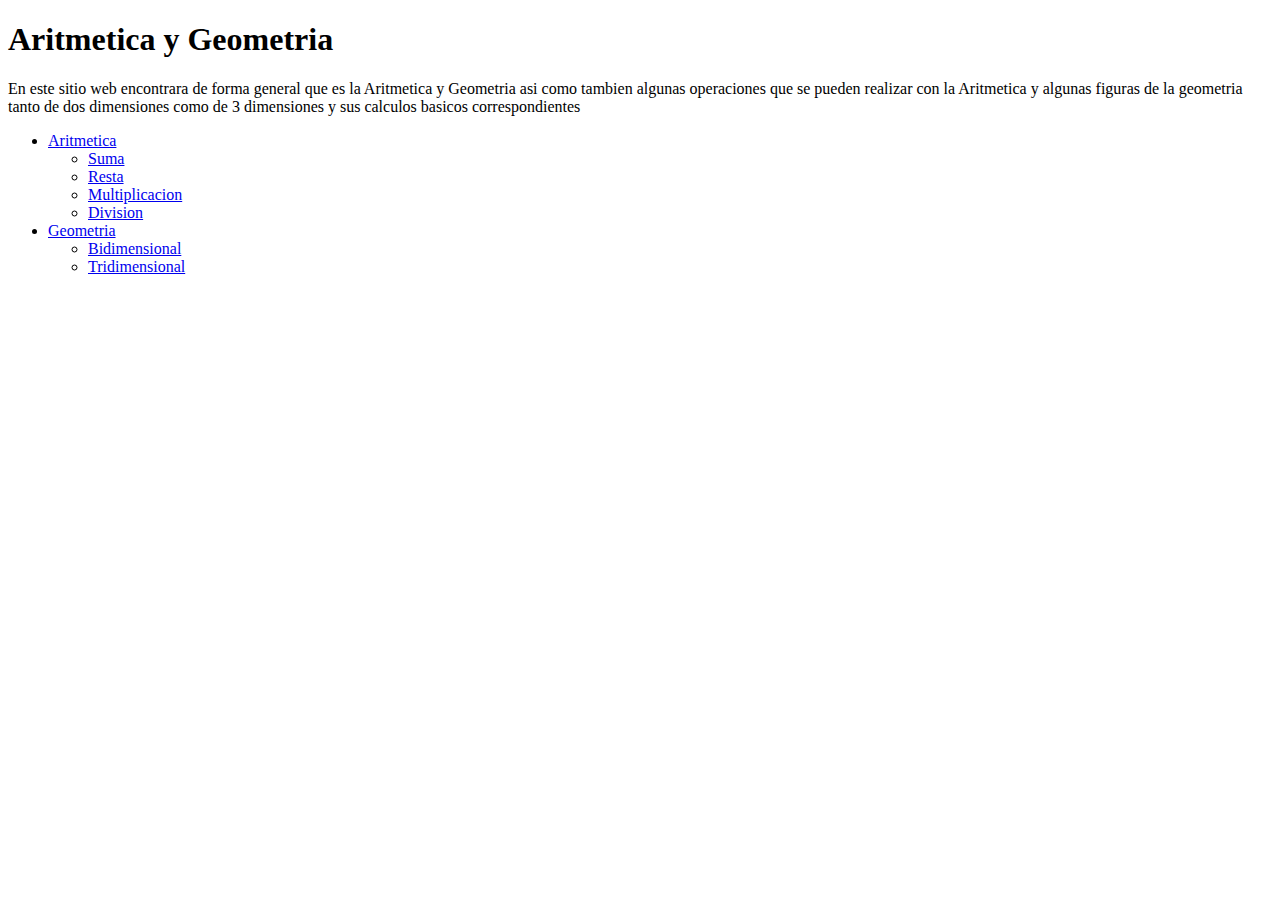
==== index.html @ 159d959a "Se han agregado los botones de retroceso y el boton de volver hacia arriba en una pagia" ====
<!DOCTYPE html>
<html lang="es">
    <head>
        <title>
            Aritmetica
        </title>
        <meta charset = "UTF-8" />
        <meta name = "author" content = "Jason Saul Martinez Argueta" />
        <meta name = "keywords" content = "operaciones, suma, resta, multiplicacion, esfera, cilindro, cono" />
        <meta name = "description" content = "Aritmetica Geometria" />
        <link rel = "stylesheet" href = "./styles/index.css" />
    </head>
        
    <body>
        <main>
            <h1>Aritmetica y Geometria</h1>
            <p>En este sitio web encontrara de forma general que es la Aritmetica y Geometria asi como tambien algunas operaciones que se pueden realizar con la Aritmetica y algunas figuras de la geometria tanto de dos dimensiones como de 3 dimensiones y sus calculos basicos correspondientes</p>
        </main>

        <nav>
            <ul>
                <li>
                    <a href = "./arithmetic/arithmetic.html">Aritmetica</a>
                    <ul>
                        <li>
                            <a href = "./arithmetic/sum/sum.html">Suma</a>
                        </li>
                        <li>
                            <a href = "./arithmetic/subtraction/subtraction.html">Resta</a>
                        </li>
                        <li>
                            <a href = "./arithmetic/multiplication/multiplication.html">Multiplicacion</a>
                        </li>
                        <li>
                            <a href = "./arithmetic/division/division.html">Division</a>
                        </li>
                    </ul>
                </li>
                <li>
                    <a href = "./geometry/geometry.html">Geometria</a>
                    <ul>
                        <li>
                            <a href = "./geometry/two-dimensional/two-dimensional.html">Bidimensional</a>
                        </li>
                        <li>
                            <a href = "./geometry/three-dimensional/three-dimensional.html">Tridimensional</a>
                        </li>
                    </ul>
                </li>
            </ul>
        </nav>
        <div  class = "up" id = "toUp">
            <img class = "up__icon"src = "../images/icon-up-white.svg" alt = "icon for up" />
        </div>
    </body>
    <script src = "./js/index.js"></script>
</html>
---- styles/index.css ----
.size-images {
    width: 150px;
    height: 150px;
}
thead,
th,
td,
tr {
    border: 1px solid;
    text-align: center;
}

.up {
    height: 40px;
    width: 40px;
    border-radius: 50%;
    background-color: #000;
    position: fixed;
    bottom: 10px;
    right: 10px;
    transform: scale(0);
    transition: 0.5s;
}

.up__icon {
    position: relative;
    width: 30px;
    height: 30px;
    top: 4.5px;
    left: 4.5px;
    cursor: pointer;
}

.fade-in {
    animation: fadeIn 1s;
    opacity: 1;
}
.fade-out {
    animation: fadeOut 1s;
    opacity: 0;
}

/* Animations */

@keyframes fadeIn {
    from {
        opacity: 0;
    }
    to {
        opacity: 1;
    }
}

@keyframes fadeOut {
    from {
        opacity: 1;
    }
    to {
        opacity: 0;
    }
}
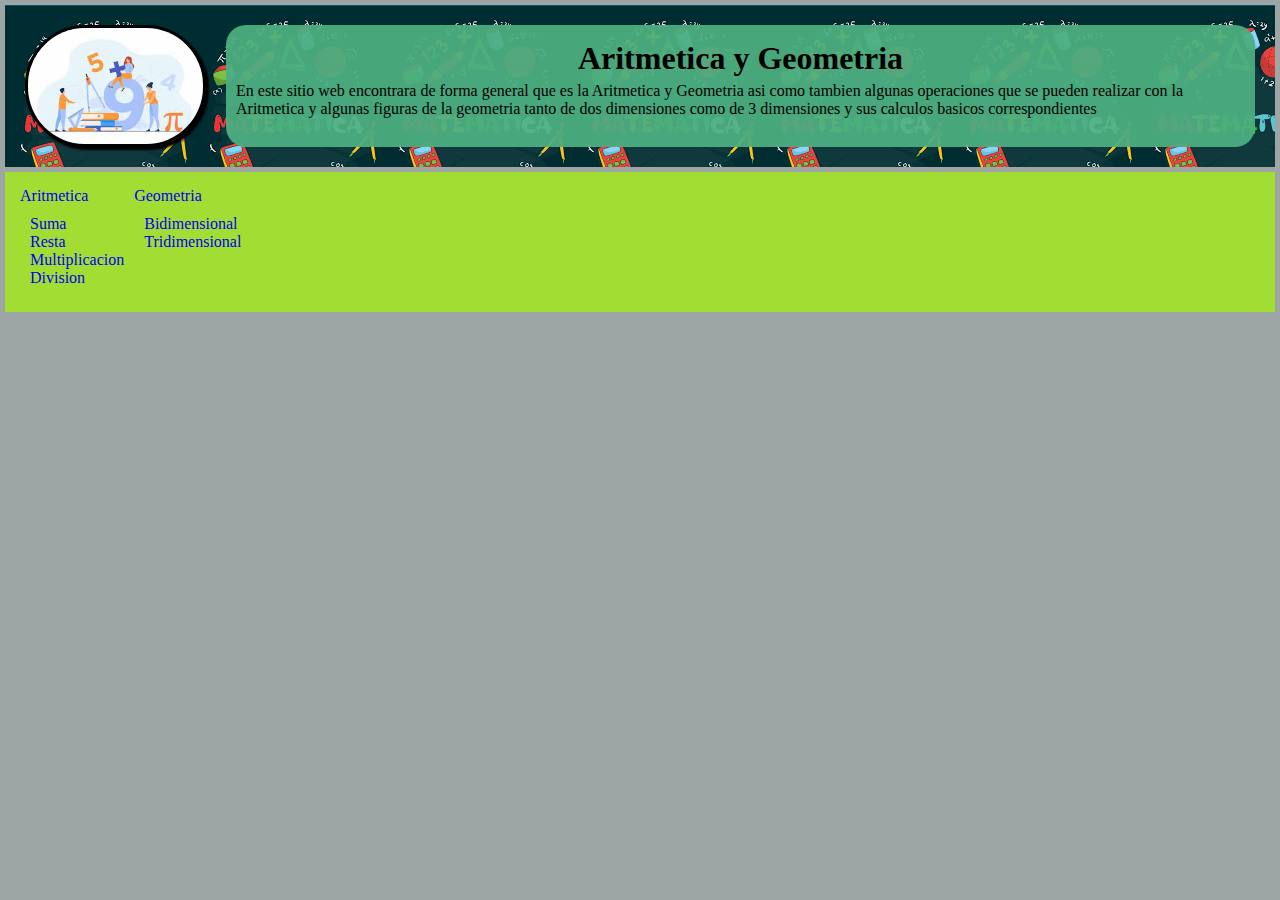
==== commit 00aac39c: "." ====
--- a/index.html
+++ b/index.html
@@ -5,23 +5,27 @@
             Aritmetica
         </title>
         <meta charset = "UTF-8" />
-        <meta name = "author" content = "Jason Saul Martinez Argueta" />
+        <!--agregen sus nombres en el meta author-->
+        <meta name = "author" content = "Jason Saul Martinez Argueta, José Giovanni Toruño Cruz" />
         <meta name = "keywords" content = "operaciones, suma, resta, multiplicacion, esfera, cilindro, cono" />
         <meta name = "description" content = "Aritmetica Geometria" />
-        <link rel = "stylesheet" href = "./styles/index.css" />
+        <link rel="stylesheet" href="./styles/index.css">
+        <link rel="shortcut icon" href="./images/icono.png" type="image">
     </head>
         
     <body>
-        <main>
-            <h1>Aritmetica y Geometria</h1>
-            <p>En este sitio web encontrara de forma general que es la Aritmetica y Geometria asi como tambien algunas operaciones que se pueden realizar con la Aritmetica y algunas figuras de la geometria tanto de dos dimensiones como de 3 dimensiones y sus calculos basicos correspondientes</p>
-        </main>
-
+        <header>
+            <img src="./images/logo.png" alt="Logo">
+            <main>
+                <h1>Aritmetica y Geometria</h1>
+                <p>En este sitio web encontrara de forma general que es la Aritmetica y Geometria asi como tambien algunas operaciones que se pueden realizar con la Aritmetica y algunas figuras de la geometria tanto de dos dimensiones como de 3 dimensiones y sus calculos basicos correspondientes</p>
+            </main>
+        </header>
         <nav>
-            <ul>
+            <ul class="menu">
                 <li>
                     <a href = "./arithmetic/arithmetic.html">Aritmetica</a>
-                    <ul>
+                    <ul class="aritmetica">
                         <li>
                             <a href = "./arithmetic/sum/sum.html">Suma</a>
                         </li>
@@ -38,7 +42,7 @@
                 </li>
                 <li>
                     <a href = "./geometry/geometry.html">Geometria</a>
-                    <ul>
+                    <ul class="geometria">
                         <li>
                             <a href = "./geometry/two-dimensional/two-dimensional.html">Bidimensional</a>
                         </li>
@@ -53,5 +57,6 @@
             <img class = "up__icon"src = "../images/icon-up-white.svg" alt = "icon for up" />
         </div>
     </body>
+    <footer></footer>
     <script src = "./js/index.js"></script>
 </html>
--- a/styles/index.css
+++ b/styles/index.css
@@ -30,32 +30,69 @@
     left: 4.5px;
     cursor: pointer;
 }
-
-.fade-in {
-    animation: fadeIn 1s;
-    opacity: 1;
-}
-.fade-out {
-    animation: fadeOut 1s;
-    opacity: 0;
+* {
+    margin: 0;
+    padding: 0;
 }
 
-/* Animations */
-
-@keyframes fadeIn {
-    from {
-        opacity: 0;
-    }
-    to {
-        opacity: 1;
-    }
+body {
+    background-color: rgb(158, 165, 165);
 }
 
-@keyframes fadeOut {
-    from {
-        opacity: 1;
-    }
-    to {
-        opacity: 0;
-    }
+body header {
+    display: flex;
+    flex-direction: row;
+    background-image: url(../images/icono.png);
+    margin: 5px;
+    padding: 10px;
 }
+
+body header img {
+    margin: 10px;
+    height: 175ps;
+    width: 175px;
+    box-shadow: 3px 3px 2px rgb(0, 0, 0);
+    border: 3px solid black;
+    border-radius: 60px;
+}
+
+body header main {
+    display: flex;
+    flex-direction: column;
+    align-items: center;
+    margin: 10px;
+    padding: 10px;
+    background-color: rgba(76, 173, 128, 0.945);
+    border-radius: 20px;
+}
+
+body header main h1 {
+    margin: 5px;
+}
+
+.menu {
+    display: flex;
+    flex-direction: row;
+    list-style: none;
+    margin: 5px;
+    padding: 15px;
+    background-color: rgb(162, 221, 52);
+}
+
+.menu li a {
+    text-decoration: none;
+}
+
+.aritmetica {
+    list-style: none;
+    margin: 5px;
+    padding: 5px;
+    color: aliceblue;
+}
+
+.geometria {
+    list-style: none;
+    margin: 5px;
+    padding: 5px;
+    color: aliceblue;
+}
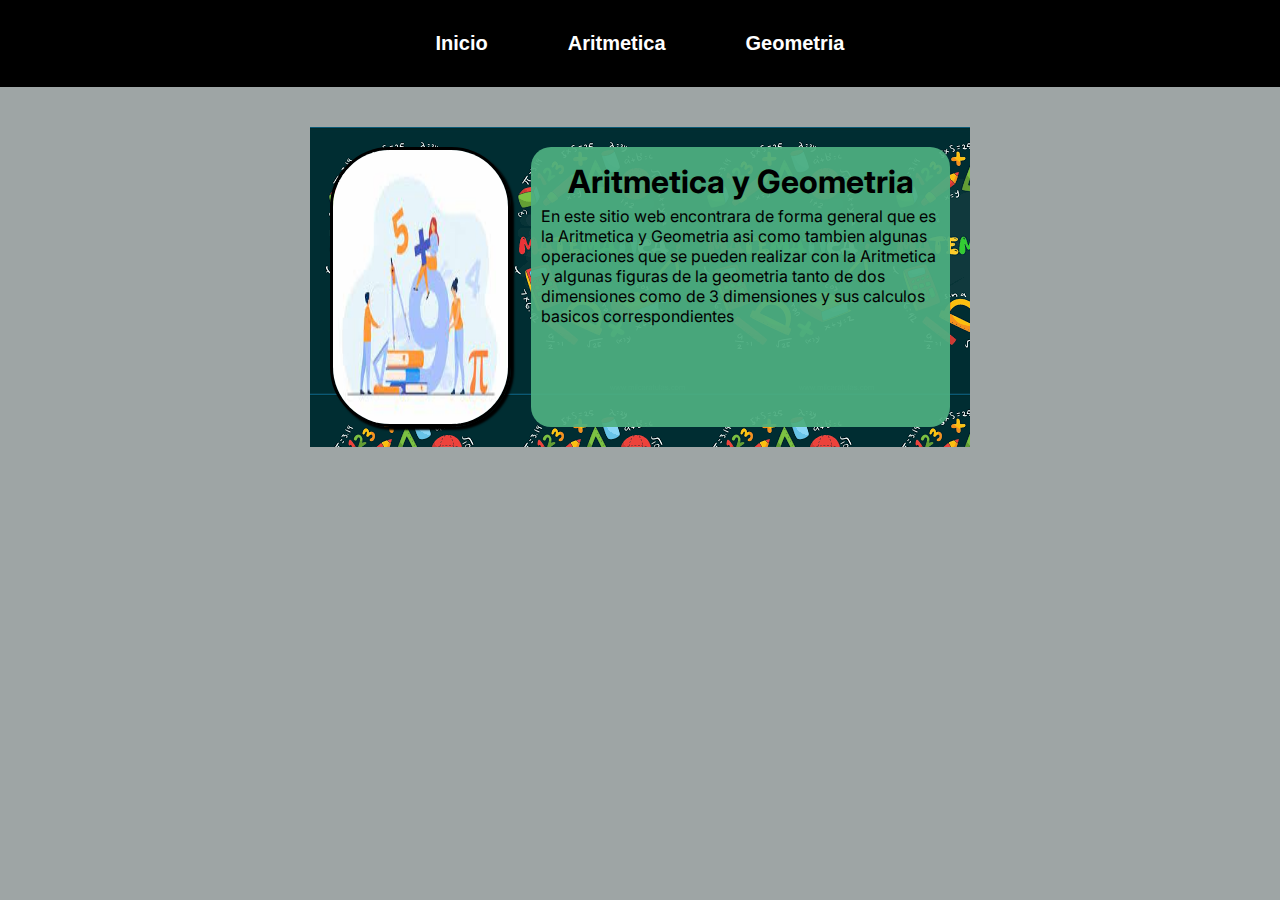
==== commit b73e4554: "Corregir rutas relativas y mejorar visualización de páginas" ====
--- a/index.html
+++ b/index.html
@@ -1,62 +1,86 @@
 <!DOCTYPE html>
 <html lang="es">
-    <head>
-        <title>
-            Aritmetica
-        </title>
-        <meta charset = "UTF-8" />
-        <!--agregen sus nombres en el meta author-->
-        <meta name = "author" content = "Jason Saul Martinez Argueta, José Giovanni Toruño Cruz" />
-        <meta name = "keywords" content = "operaciones, suma, resta, multiplicacion, esfera, cilindro, cono" />
-        <meta name = "description" content = "Aritmetica Geometria" />
-        <link rel="stylesheet" href="./styles/index.css">
-        <link rel="shortcut icon" href="./images/icono.png" type="image">
-    </head>
-        
-    <body>
-        <header>
-            <img src="./images/logo.png" alt="Logo">
-            <main>
-                <h1>Aritmetica y Geometria</h1>
-                <p>En este sitio web encontrara de forma general que es la Aritmetica y Geometria asi como tambien algunas operaciones que se pueden realizar con la Aritmetica y algunas figuras de la geometria tanto de dos dimensiones como de 3 dimensiones y sus calculos basicos correspondientes</p>
-            </main>
-        </header>
-        <nav>
-            <ul class="menu">
+
+<head>
+    <title>
+        Aritmetica
+    </title>
+    <meta charset="UTF-8" />
+    <!--agregen sus nombres en el meta author-->
+    <meta name="author" content="Jason Saul Martinez Argueta,
+        José Giovanni Toruño Cruz,
+        Josué Andrés Hernández Martínez" />
+    <meta name="keywords" content="operaciones, suma, resta, multiplicacion, esfera, cilindro, cono" />
+    <meta name="description" content="Aritmetica Geometria" />
+
+    <!-- Inicio de Fuente: Inter -->
+    <link rel="preconnect" href="https://fonts.googleapis.com">
+    <link rel="preconnect" href="https://fonts.gstatic.com" crossorigin>
+    <link href="https://fonts.googleapis.com/css2?family=Inter&display=swap" rel="stylesheet">
+    <!-- FIN -->
+
+    <link rel="stylesheet" href="./styles/general-style.css">
+    <link rel="stylesheet" href="./styles/index.css">
+
+    <link rel="stylesheet" href="./styles//navbar.css" />
+    <link rel="shortcut icon" href="./images/icono.png" type="image">
+</head>
+
+<body>
+    <header class="header">
+        <nav class="navbar">
+            <ul class="navbar__list navbar__list--decorator">
                 <li>
-                    <a href = "./arithmetic/arithmetic.html">Aritmetica</a>
-                    <ul class="aritmetica">
-                        <li>
-                            <a href = "./arithmetic/sum/sum.html">Suma</a>
+                    <a class="navbar__link" href="./index.html">Inicio</a>
+                </li>
+                <li class="navbar__li--first">
+                    <a class="navbar__link" href="./arithmetic/arithmetic.html">Aritmetica</a>
+                    <ul class="navbar__list--decorator navbar__list--display">
+                        <li class="navbar__li--sublist">
+                            <a class="navbar__link" href="./arithmetic/sum/sum.html">Suma</a>
                         </li>
-                        <li>
-                            <a href = "./arithmetic/subtraction/subtraction.html">Resta</a>
+                        <li class="navbar__li--sublist">
+                            <a class="navbar__link" href="./arithmetic/subtraction/subtraction.html">Resta</a>
                         </li>
-                        <li>
-                            <a href = "./arithmetic/multiplication/multiplication.html">Multiplicacion</a>
+                        <li class="navbar__li--sublist">
+                            <a class="navbar__link"
+                                href="./arithmetic/multiplication/multiplication.html">Multiplicacion</a>
                         </li>
-                        <li>
-                            <a href = "./arithmetic/division/division.html">Division</a>
+                        <li class="navbar__li--sublist">
+                            <a class="navbar__link" href="./arithmetic/division/division.html">Division</a>
                         </li>
                     </ul>
                 </li>
-                <li>
-                    <a href = "./geometry/geometry.html">Geometria</a>
-                    <ul class="geometria">
-                        <li>
-                            <a href = "./geometry/two-dimensional/two-dimensional.html">Bidimensional</a>
+                <li class="navbar__li--second">
+                    <a class="navbar__link" href="./geometry/geometry.html">Geometria</a>
+                    <ul class="navbar__list--decorator navbar__list--display">
+                        <li class="navbar__li--sublist">
+                            <a class="navbar__link"
+                                href="./geometry/two-dimensional/two-dimensional.html">Bidimensional</a>
                         </li>
-                        <li>
-                            <a href = "./geometry/three-dimensional/three-dimensional.html">Tridimensional</a>
+                        <li class="navbar__li--sublist">
+                            <a class="navbar__link"
+                                href="./geometry/three-dimensional/three-dimensional.html">Tridimensional</a>
                         </li>
                     </ul>
                 </li>
             </ul>
         </nav>
-        <div  class = "up" id = "toUp">
-            <img class = "up__icon"src = "../images/icon-up-white.svg" alt = "icon for up" />
-        </div>
-    </body>
-    <footer></footer>
-    <script src = "./js/index.js"></script>
-</html>
+    </header>
+    <div>
+        <img src="./images/logo.png" alt="Logo">
+        <main>
+            <h1>Aritmetica y Geometria</h1>
+            <p>En este sitio web encontrara de forma general que es la Aritmetica y Geometria asi como tambien algunas
+                operaciones que se pueden realizar con la Aritmetica y algunas figuras de la geometria tanto de dos
+                dimensiones como de 3 dimensiones y sus calculos basicos correspondientes</p>
+        </main>
+    </div>
+    <div class="up" id="toUp">
+        <img class="up__icon" src="../images/icon-up-white.svg" alt="icon for up" />
+    </div>
+</body>
+<footer></footer>
+<script src="./js/index.js"></script>
+
+</html>--- a/styles/general-style.css
+++ b/styles/general-style.css
@@ -0,0 +1,9 @@
+* {
+    font-family: 'Inter', sans-serif;
+    margin: 0;
+    padding: 0;
+}
+
+body {
+    position: absolute;
+}--- a/styles/index.css
+++ b/styles/index.css
@@ -1,36 +1,5 @@
-.size-images {
-    width: 150px;
-    height: 150px;
-}
-thead,
-th,
-td,
-tr {
-    border: 1px solid;
-    text-align: center;
-}
-
-.up {
-    height: 40px;
-    width: 40px;
-    border-radius: 50%;
-    background-color: #000;
-    position: fixed;
-    bottom: 10px;
-    right: 10px;
-    transform: scale(0);
-    transition: 0.5s;
-}
-
-.up__icon {
-    position: relative;
-    width: 30px;
-    height: 30px;
-    top: 4.5px;
-    left: 4.5px;
-    cursor: pointer;
-}
 * {
+    font-family: 'Inter', sans-serif;
     margin: 0;
     padding: 0;
 }
@@ -39,15 +8,21 @@
     background-color: rgb(158, 165, 165);
 }
 
-body header {
+body div {
     display: flex;
     flex-direction: row;
     background-image: url(../images/icono.png);
     margin: 5px;
     padding: 10px;
+    width: 50%;
+    height: 300px;
+    position: relative;
+    left: 0;
+    right: 0;
+    margin: auto;
 }
 
-body header img {
+body img {
     margin: 10px;
     height: 175ps;
     width: 175px;
@@ -56,7 +31,7 @@
     border-radius: 60px;
 }
 
-body header main {
+body main {
     display: flex;
     flex-direction: column;
     align-items: center;
@@ -66,33 +41,6 @@
     border-radius: 20px;
 }
 
-body header main h1 {
+body main h1 {
     margin: 5px;
 }
-
-.menu {
-    display: flex;
-    flex-direction: row;
-    list-style: none;
-    margin: 5px;
-    padding: 15px;
-    background-color: rgb(162, 221, 52);
-}
-
-.menu li a {
-    text-decoration: none;
-}
-
-.aritmetica {
-    list-style: none;
-    margin: 5px;
-    padding: 5px;
-    color: aliceblue;
-}
-
-.geometria {
-    list-style: none;
-    margin: 5px;
-    padding: 5px;
-    color: aliceblue;
-}
--- a/styles/navbar.css
+++ b/styles/navbar.css
@@ -0,0 +1,75 @@
+/* Styles for Navbar */
+.navbar {
+    margin-top: 0;
+    margin-bottom: 40px;
+    display: flex;
+    justify-content: center;
+    /* background-color: red; */
+    padding: 20px;
+    background-color: #000;
+}
+.navbar__list {
+    display: flex;
+    flex-direction: row;
+}
+.navbar__list--decorator {
+    list-style: none;
+}
+.navbar__list--display {
+    display: flex;
+    flex-direction: column;
+    position: absolute;
+    background-color: #bd93f9;
+    display: none;
+}
+.navbar__link {
+    text-decoration: none;
+    padding: 12px 40px;
+    display: block;
+    color: #fff;
+    font-family: "Open Sans", sans-serif;
+    font-size: 20px;
+    font-weight: 700;
+}
+
+.navbar__link:hover {
+    background-color: black;
+    color: white;
+}
+
+.navbar__li--sublist {
+    width: 230px;
+}
+
+.navbar__li--first:hover .navbar__list--display {
+    display: flex;
+    z-index: 10;
+}
+
+.navbar__li--second:hover .navbar__list--display {
+    display: flex;
+    z-index: 10;
+}
+
+/* Style for botton up */
+
+.up {
+    height: 40px;
+    width: 40px;
+    border-radius: 50%;
+    background-color: #000;
+    position: fixed;
+    bottom: 10px;
+    right: 10px;
+    transform: scale(0);
+    transition: 0.5s;
+}
+
+.up__icon {
+    position: relative;
+    width: 30px;
+    height: 30px;
+    top: 4.5px;
+    left: 4.5px;
+    cursor: pointer;
+}
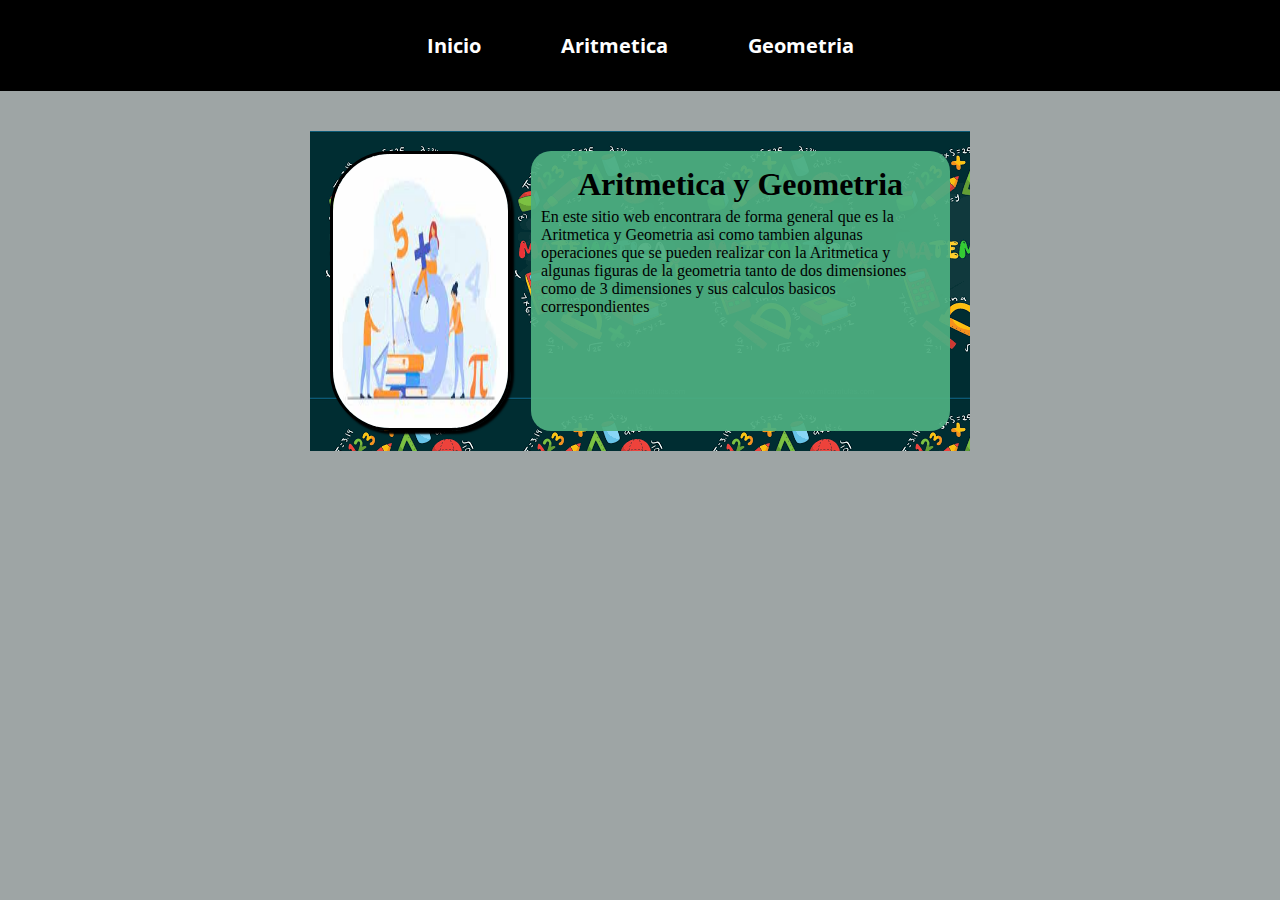
==== commit 300e4dbb: "Merge pull request #2 from TPI2021-UES/test" ====
--- a/index.html
+++ b/index.html
@@ -1,86 +1,70 @@
 <!DOCTYPE html>
 <html lang="es">
-
-<head>
-    <title>
-        Aritmetica
-    </title>
-    <meta charset="UTF-8" />
-    <!--agregen sus nombres en el meta author-->
-    <meta name="author" content="Jason Saul Martinez Argueta,
-        José Giovanni Toruño Cruz,
-        Josué Andrés Hernández Martínez" />
-    <meta name="keywords" content="operaciones, suma, resta, multiplicacion, esfera, cilindro, cono" />
-    <meta name="description" content="Aritmetica Geometria" />
-
-    <!-- Inicio de Fuente: Inter -->
-    <link rel="preconnect" href="https://fonts.googleapis.com">
-    <link rel="preconnect" href="https://fonts.gstatic.com" crossorigin>
-    <link href="https://fonts.googleapis.com/css2?family=Inter&display=swap" rel="stylesheet">
-    <!-- FIN -->
-
-    <link rel="stylesheet" href="./styles/general-style.css">
-    <link rel="stylesheet" href="./styles/index.css">
-
-    <link rel="stylesheet" href="./styles//navbar.css" />
-    <link rel="shortcut icon" href="./images/icono.png" type="image">
-</head>
-
-<body>
-    <header class="header">
-        <nav class="navbar">
-            <ul class="navbar__list navbar__list--decorator">
-                <li>
-                    <a class="navbar__link" href="./index.html">Inicio</a>
-                </li>
-                <li class="navbar__li--first">
-                    <a class="navbar__link" href="./arithmetic/arithmetic.html">Aritmetica</a>
-                    <ul class="navbar__list--decorator navbar__list--display">
-                        <li class="navbar__li--sublist">
-                            <a class="navbar__link" href="./arithmetic/sum/sum.html">Suma</a>
-                        </li>
-                        <li class="navbar__li--sublist">
-                            <a class="navbar__link" href="./arithmetic/subtraction/subtraction.html">Resta</a>
-                        </li>
-                        <li class="navbar__li--sublist">
-                            <a class="navbar__link"
-                                href="./arithmetic/multiplication/multiplication.html">Multiplicacion</a>
-                        </li>
-                        <li class="navbar__li--sublist">
-                            <a class="navbar__link" href="./arithmetic/division/division.html">Division</a>
-                        </li>
-                    </ul>
-                </li>
-                <li class="navbar__li--second">
-                    <a class="navbar__link" href="./geometry/geometry.html">Geometria</a>
-                    <ul class="navbar__list--decorator navbar__list--display">
-                        <li class="navbar__li--sublist">
-                            <a class="navbar__link"
-                                href="./geometry/two-dimensional/two-dimensional.html">Bidimensional</a>
-                        </li>
-                        <li class="navbar__li--sublist">
-                            <a class="navbar__link"
-                                href="./geometry/three-dimensional/three-dimensional.html">Tridimensional</a>
-                        </li>
-                    </ul>
-                </li>
-            </ul>
-        </nav>
-    </header>
-    <div>
-        <img src="./images/logo.png" alt="Logo">
-        <main>
-            <h1>Aritmetica y Geometria</h1>
-            <p>En este sitio web encontrara de forma general que es la Aritmetica y Geometria asi como tambien algunas
-                operaciones que se pueden realizar con la Aritmetica y algunas figuras de la geometria tanto de dos
-                dimensiones como de 3 dimensiones y sus calculos basicos correspondientes</p>
-        </main>
-    </div>
-    <div class="up" id="toUp">
-        <img class="up__icon" src="../images/icon-up-white.svg" alt="icon for up" />
-    </div>
-</body>
-<footer></footer>
-<script src="./js/index.js"></script>
-
-</html>+    <head>
+        <title>
+            Aritmetica
+        </title>
+        <meta charset = "UTF-8" />
+        <!--agregen sus nombres en el meta author-->
+        <meta name = "author" content = "Jason Saul Martinez Argueta, José Giovanni Toruño Cruz" />
+        <meta name = "keywords" content = "operaciones, suma, resta, multiplicacion, esfera, cilindro, cono" />
+        <meta name = "description" content = "Aritmetica Geometria" />
+        <link rel="preconnect" href="https://fonts.googleapis.com">
+        <link rel="preconnect" href="https://fonts.gstatic.com" crossorigin>
+        <link href="https://fonts.googleapis.com/css2?family=Open+Sans:wght@400;700&display=swap" rel="stylesheet">
+        <link rel="stylesheet" href="./styles/index.css">
+        <link rel = "stylesheet" href = "./styles//navbar.css" />
+        <link rel="shortcut icon" href="./images/icono.png" type="image">
+    </head>
+    <body>
+        <header class = "header">
+            <nav class = "navbar">
+                <ul class = "navbar__list navbar__list--decorator">
+                    <li>
+                        <a class = "navbar__link" href = "./index.html">Inicio</a>
+                    </li>
+                    <li class = "navbar__li--first">
+                        <a class = "navbar__link" href = "./arithmetic/arithmetic.html">Aritmetica</a>
+                        <ul class = "navbar__list--decorator navbar__list--display">
+                            <li class = "navbar__li--sublist">
+                                <a class = "navbar__link" href = "./arithmetic/sum/sum.html">Suma</a>
+                            </li>
+                            <li class = "navbar__li--sublist">
+                                <a class = "navbar__link" href="./arithmetic/subtraction/subtraction.html">Resta</a>
+                            </li>
+                            <li class = "navbar__li--sublist">
+                                <a class = "navbar__link" href = "./arithmetic/multiplication/multiplication.html">Multiplicacion</a>
+                            </li>
+                            <li class = "navbar__li--sublist">
+                                <a class = "navbar__link" href = "./arithmetic/division/division.html">Division</a>
+                            </li>
+                        </ul>
+                    </li>
+                    <li class = "navbar__li--second">
+                        <a class = "navbar__link" href = "./geometry/geometry.html">Geometria</a>
+                        <ul class = "navbar__list--decorator navbar__list--display">
+                            <li class = "navbar__li--sublist">
+                                <a class = "navbar__link" href = "./geometry/two-dimensional/two-dimensional.html">Bidimensional</a>
+                            </li>
+                            <li class = "navbar__li--sublist">
+                                <a class = "navbar__link" href = "./geometry/three-dimensional/three-dimensional.html">Tridimensional</a>
+                            </li>
+                        </ul>
+                    </li>
+                </ul>
+            </nav>
+        </header>
+        <div>
+            <img src="./images/logo.png" alt="Logo">
+            <main>
+                <h1>Aritmetica y Geometria</h1>
+                <p>En este sitio web encontrara de forma general que es la Aritmetica y Geometria asi como tambien algunas operaciones que se pueden realizar con la Aritmetica y algunas figuras de la geometria tanto de dos dimensiones como de 3 dimensiones y sus calculos basicos correspondientes</p>
+            </main>
+        </div>
+        <div  class = "up" id = "toUp">
+            <img class = "up__icon"src = "../images/icon-up-white.svg" alt = "icon for up" />
+        </div>
+    </body>
+    <footer></footer>
+    <script src = "./js/index.js"></script>
+</html>
--- a/styles/index.css
+++ b/styles/index.css
@@ -1,11 +1,6 @@
-* {
-    font-family: 'Inter', sans-serif;
-    margin: 0;
-    padding: 0;
-}
-
 body {
     background-color: rgb(158, 165, 165);
+    position: absolute;
 }
 
 body div {
--- a/styles/navbar.css
+++ b/styles/navbar.css
@@ -1,4 +1,8 @@
 /* Styles for Navbar */
+* {
+    margin: 0;
+    padding: 0;
+}
 .navbar {
     margin-top: 0;
     margin-bottom: 40px;
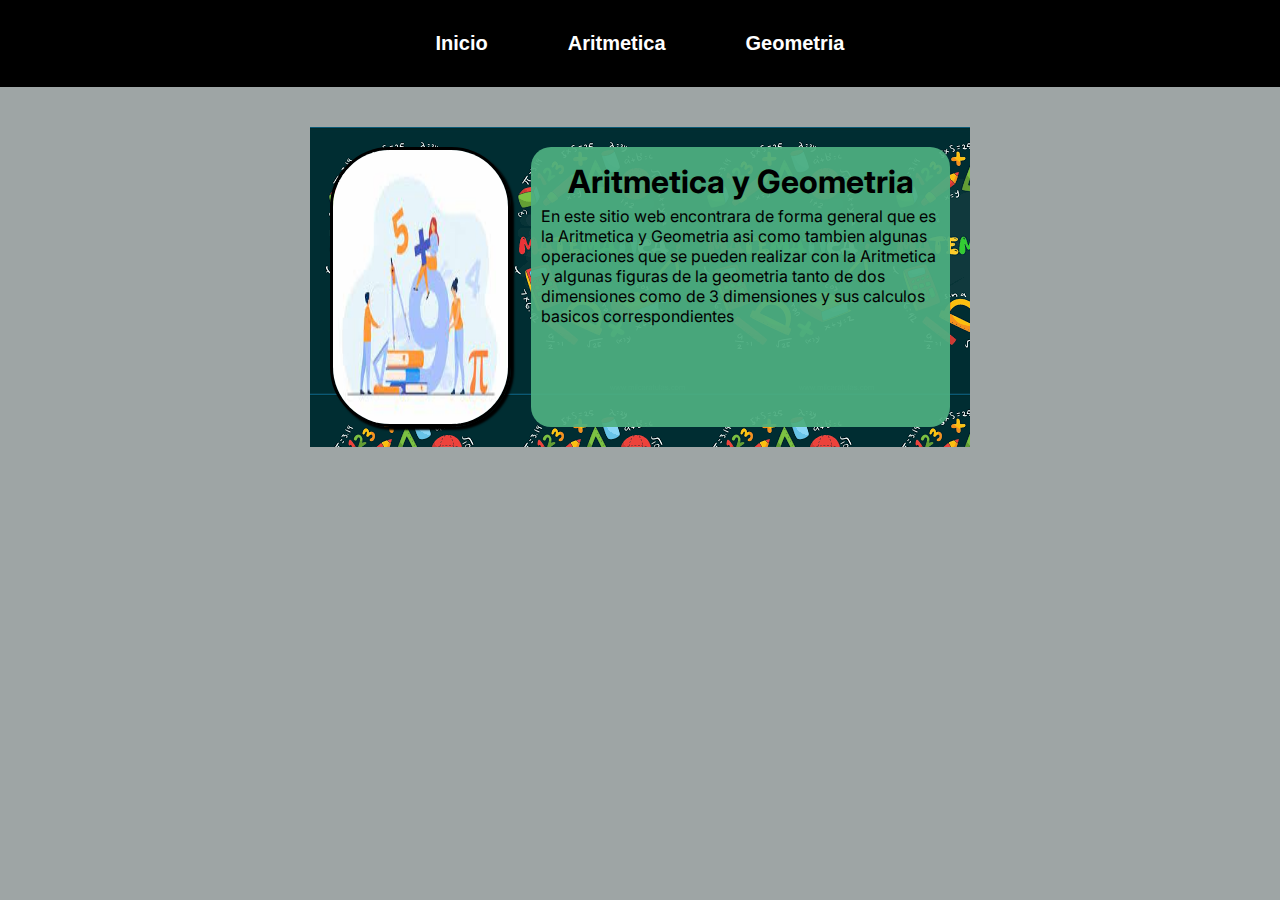
==== commit 028c0f48: "Update index.html" ====
--- a/index.html
+++ b/index.html
@@ -1,70 +1,87 @@
 <!DOCTYPE html>
 <html lang="es">
-    <head>
-        <title>
-            Aritmetica
-        </title>
-        <meta charset = "UTF-8" />
-        <!--agregen sus nombres en el meta author-->
-        <meta name = "author" content = "Jason Saul Martinez Argueta, José Giovanni Toruño Cruz" />
-        <meta name = "keywords" content = "operaciones, suma, resta, multiplicacion, esfera, cilindro, cono" />
-        <meta name = "description" content = "Aritmetica Geometria" />
-        <link rel="preconnect" href="https://fonts.googleapis.com">
-        <link rel="preconnect" href="https://fonts.gstatic.com" crossorigin>
-        <link href="https://fonts.googleapis.com/css2?family=Open+Sans:wght@400;700&display=swap" rel="stylesheet">
-        <link rel="stylesheet" href="./styles/index.css">
-        <link rel = "stylesheet" href = "./styles//navbar.css" />
-        <link rel="shortcut icon" href="./images/icono.png" type="image">
-    </head>
-    <body>
-        <header class = "header">
-            <nav class = "navbar">
-                <ul class = "navbar__list navbar__list--decorator">
-                    <li>
-                        <a class = "navbar__link" href = "./index.html">Inicio</a>
-                    </li>
-                    <li class = "navbar__li--first">
-                        <a class = "navbar__link" href = "./arithmetic/arithmetic.html">Aritmetica</a>
-                        <ul class = "navbar__list--decorator navbar__list--display">
-                            <li class = "navbar__li--sublist">
-                                <a class = "navbar__link" href = "./arithmetic/sum/sum.html">Suma</a>
-                            </li>
-                            <li class = "navbar__li--sublist">
-                                <a class = "navbar__link" href="./arithmetic/subtraction/subtraction.html">Resta</a>
-                            </li>
-                            <li class = "navbar__li--sublist">
-                                <a class = "navbar__link" href = "./arithmetic/multiplication/multiplication.html">Multiplicacion</a>
-                            </li>
-                            <li class = "navbar__li--sublist">
-                                <a class = "navbar__link" href = "./arithmetic/division/division.html">Division</a>
-                            </li>
-                        </ul>
-                    </li>
-                    <li class = "navbar__li--second">
-                        <a class = "navbar__link" href = "./geometry/geometry.html">Geometria</a>
-                        <ul class = "navbar__list--decorator navbar__list--display">
-                            <li class = "navbar__li--sublist">
-                                <a class = "navbar__link" href = "./geometry/two-dimensional/two-dimensional.html">Bidimensional</a>
-                            </li>
-                            <li class = "navbar__li--sublist">
-                                <a class = "navbar__link" href = "./geometry/three-dimensional/three-dimensional.html">Tridimensional</a>
-                            </li>
-                        </ul>
-                    </li>
-                </ul>
-            </nav>
-        </header>
-        <div>
-            <img src="./images/logo.png" alt="Logo">
-            <main>
-                <h1>Aritmetica y Geometria</h1>
-                <p>En este sitio web encontrara de forma general que es la Aritmetica y Geometria asi como tambien algunas operaciones que se pueden realizar con la Aritmetica y algunas figuras de la geometria tanto de dos dimensiones como de 3 dimensiones y sus calculos basicos correspondientes</p>
-            </main>
-        </div>
-        <div  class = "up" id = "toUp">
-            <img class = "up__icon"src = "../images/icon-up-white.svg" alt = "icon for up" />
-        </div>
-    </body>
-    <footer></footer>
-    <script src = "./js/index.js"></script>
+
+<head>
+    <title>
+        Aritmetica
+    </title>
+    <meta charset="UTF-8" />
+    <!--agregen sus nombres en el meta author-->
+    <meta name="author" content="Jason Saul Martinez Argueta,
+        José Giovanni Toruño Cruz,
+        Josué Andrés Hernández Martínez,
+        Luis Carlos Morales Pérez" />
+    <meta name="keywords" content="operaciones, suma, resta, multiplicacion, esfera, cilindro, cono" />
+    <meta name="description" content="Aritmetica Geometria" />
+
+    <!-- Inicio de Fuente: Inter -->
+    <link rel="preconnect" href="https://fonts.googleapis.com">
+    <link rel="preconnect" href="https://fonts.gstatic.com" crossorigin>
+    <link href="https://fonts.googleapis.com/css2?family=Inter&display=swap" rel="stylesheet">
+    <!-- FIN -->
+
+    <link rel="stylesheet" href="./styles/general-style.css">
+    <link rel="stylesheet" href="./styles/index.css">
+
+    <link rel="stylesheet" href="./styles//navbar.css" />
+    <link rel="shortcut icon" href="./images/icono.png" type="image">
+</head>
+
+<body>
+    <header class="header">
+        <nav class="navbar">
+            <ul class="navbar__list navbar__list--decorator">
+                <li>
+                    <a class="navbar__link" href="./index.html">Inicio</a>
+                </li>
+                <li class="navbar__li--first">
+                    <a class="navbar__link" href="./arithmetic/arithmetic.html">Aritmetica</a>
+                    <ul class="navbar__list--decorator navbar__list--display">
+                        <li class="navbar__li--sublist">
+                            <a class="navbar__link" href="./arithmetic/sum/sum.html">Suma</a>
+                        </li>
+                        <li class="navbar__li--sublist">
+                            <a class="navbar__link" href="./arithmetic/subtraction/subtraction.html">Resta</a>
+                        </li>
+                        <li class="navbar__li--sublist">
+                            <a class="navbar__link"
+                                href="./arithmetic/multiplication/multiplication.html">Multiplicacion</a>
+                        </li>
+                        <li class="navbar__li--sublist">
+                            <a class="navbar__link" href="./arithmetic/division/division.html">Division</a>
+                        </li>
+                    </ul>
+                </li>
+                <li class="navbar__li--second">
+                    <a class="navbar__link" href="./geometry/geometry.html">Geometria</a>
+                    <ul class="navbar__list--decorator navbar__list--display">
+                        <li class="navbar__li--sublist">
+                            <a class="navbar__link"
+                                href="./geometry/two-dimensional/two-dimensional.html">Bidimensional</a>
+                        </li>
+                        <li class="navbar__li--sublist">
+                            <a class="navbar__link"
+                                href="./geometry/three-dimensional/three-dimensional.html">Tridimensional</a>
+                        </li>
+                    </ul>
+                </li>
+            </ul>
+        </nav>
+    </header>
+    <div>
+        <img src="./images/logo.png" alt="Logo">
+        <main>
+            <h1>Aritmetica y Geometria</h1>
+            <p>En este sitio web encontrara de forma general que es la Aritmetica y Geometria asi como tambien algunas
+                operaciones que se pueden realizar con la Aritmetica y algunas figuras de la geometria tanto de dos
+                dimensiones como de 3 dimensiones y sus calculos basicos correspondientes</p>
+        </main>
+    </div>
+    <div class="up" id="toUp">
+        <img class="up__icon" src="../images/icon-up-white.svg" alt="icon for up" />
+    </div>
+</body>
+<footer></footer>
+<script src="./js/index.js"></script>
+
 </html>
--- a/styles/general-style.css
+++ b/styles/general-style.css
@@ -0,0 +1,9 @@
+* {
+    font-family: 'Inter', sans-serif;
+    margin: 0;
+    padding: 0;
+}
+
+body {
+    position: absolute;
+}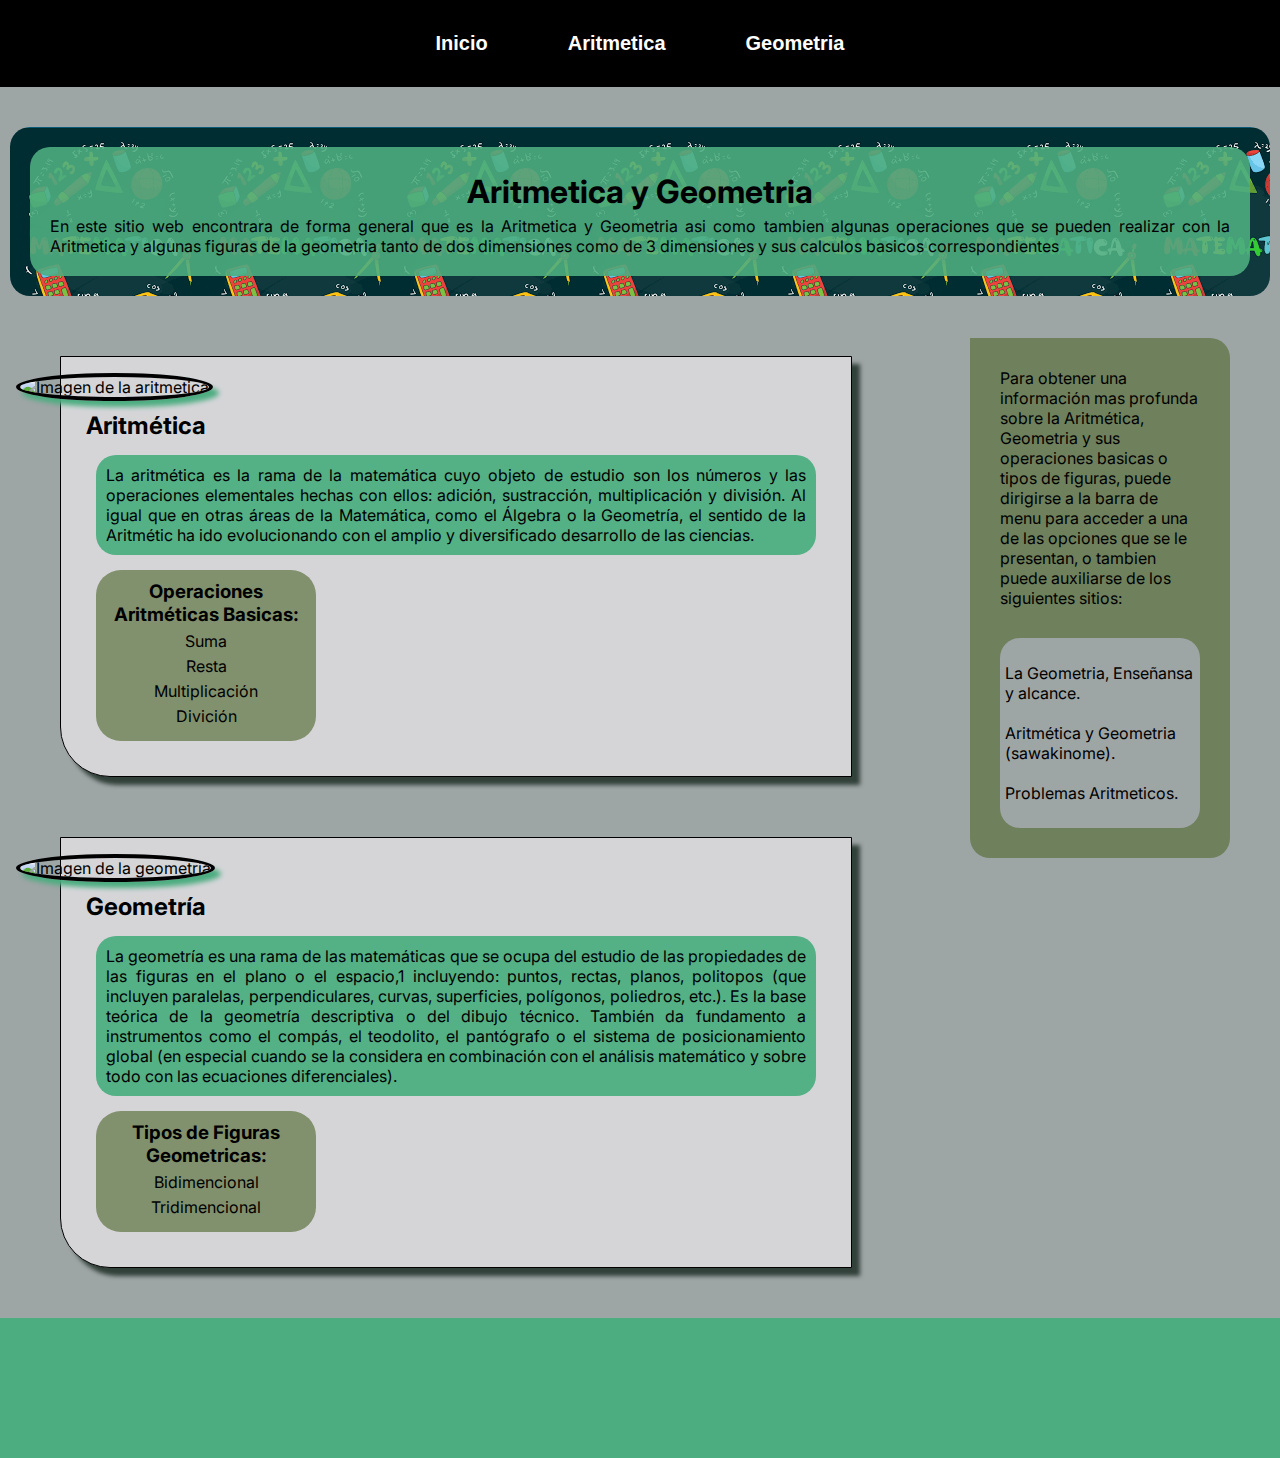
==== commit d3d612c1: "Retoques finales de diseño" ====
--- a/index.html
+++ b/index.html
@@ -1,87 +1,136 @@
 <!DOCTYPE html>
 <html lang="es">
+    <head>
+        <title>
+            Aritmetica
+        </title>
+        <meta charset="UTF-8" />
+        <!--agregen sus nombres en el meta author-->
+        <meta name="author" content="Jason Saul Martinez Argueta,
+            José Giovanni Toruño Cruz,
+            Josué Andrés Hernández Martínez,
+            Luis Carlos Morales Pérez" />
+        <meta name="keywords" content="operaciones, suma, resta, multiplicacion, esfera, cilindro, cono" />
+        <meta name="description" content="Aritmetica Geometria" />
+    
+        <!-- Inicio de Fuente: Inter -->
+        <link rel="preconnect" href="https://fonts.googleapis.com">
+        <link rel="preconnect" href="https://fonts.gstatic.com" crossorigin>
+        <link href="https://fonts.googleapis.com/css2?family=Inter&display=swap" rel="stylesheet">
+        <!-- FIN -->
+    
+        <link rel="stylesheet" href="./styles/general-style.css">
+        <link rel="stylesheet" href="./styles/main-tag-style.css" />
+        <link rel="stylesheet" href="./styles/index.css">
+    
+        <link rel="stylesheet" href="./styles//navbar.css" />
+        <link rel="shortcut icon" href="./images/icono.png" type="image">
+    </head>
 
-<head>
-    <title>
-        Aritmetica
-    </title>
-    <meta charset="UTF-8" />
-    <!--agregen sus nombres en el meta author-->
-    <meta name="author" content="Jason Saul Martinez Argueta,
-        José Giovanni Toruño Cruz,
-        Josué Andrés Hernández Martínez,
-        Luis Carlos Morales Pérez" />
-    <meta name="keywords" content="operaciones, suma, resta, multiplicacion, esfera, cilindro, cono" />
-    <meta name="description" content="Aritmetica Geometria" />
+    <body>
+        <header class="header">
+            <nav class="navbar">
+                <ul class="navbar__list navbar__list--decorator">
+                    <li>
+                        <a class="navbar__link" href="./index.html">Inicio</a>
+                    </li>
+                    <li class="navbar__li--first">
+                        <a class="navbar__link" href="./arithmetic/arithmetic.html">Aritmetica</a>
+                        <ul class="navbar__list--decorator navbar__list--display">
+                            <li class="navbar__li--sublist">
+                                <a class="navbar__link" href="./arithmetic/sum/sum.html">Suma</a>
+                            </li>
+                            <li class="navbar__li--sublist">
+                                <a class="navbar__link" href="./arithmetic/subtraction/subtraction.html">Resta</a>
+                            </li>
+                            <li class="navbar__li--sublist">
+                                <a class="navbar__link"
+                                    href="./arithmetic/multiplication/multiplication.html">Multiplicacion</a>
+                            </li>
+                            <li class="navbar__li--sublist">
+                                <a class="navbar__link" href="./arithmetic/division/division.html">Division</a>
+                            </li>
+                        </ul>
+                    </li>
+                    <li class="navbar__li--second">
+                        <a class="navbar__link" href="./geometry/geometry.html">Geometria</a>
+                        <ul class="navbar__list--decorator navbar__list--display">
+                            <li class="navbar__li--sublist">
+                                <a class="navbar__link"
+                                    href="./geometry/two-dimensional/two-dimensional.html">Bidimensional</a>
+                            </li>
+                            <li class="navbar__li--sublist">
+                                <a class="navbar__link"
+                                    href="./geometry/three-dimensional/three-dimensional.html">Tridimensional</a>
+                            </li>
+                        </ul>
+                    </li>
+                </ul>
+            </nav>
+        </header>
+        
+        <main class="main">
+            <div class="content">
+                <h1>Aritmetica y Geometria</h1>
+            <p>En este sitio web encontrara de forma general que es la Aritmetica y Geometria asi como tambien algunas operaciones que se pueden realizar con la Aritmetica y algunas figuras de la geometria tanto de dos dimensiones como de 3 dimensiones y sus calculos basicos correspondientes</p>
+            </div>
+        </main>
 
-    <!-- Inicio de Fuente: Inter -->
-    <link rel="preconnect" href="https://fonts.googleapis.com">
-    <link rel="preconnect" href="https://fonts.gstatic.com" crossorigin>
-    <link href="https://fonts.googleapis.com/css2?family=Inter&display=swap" rel="stylesheet">
-    <!-- FIN -->
+        <div class="Card">
+            <img src="./images/aritmetica.png" alt="Imagen de la aritmetica">
+            <h2>Aritmética</h2>
+            <p>
+                La aritmética es la rama de la matemática cuyo objeto de estudio son los números y las operaciones elementales hechas con ellos: adición, sustracción, multiplicación y división.
+                Al igual que en otras áreas de la Matemática, como el Álgebra o la Geometría, el sentido de la Aritmétic ha ido evolucionando con el amplio y diversificado desarrollo de las ciencias.
+            </p>
+            <ul>
+                <h3>Operaciones Aritméticas Basicas:</h3>
+                <li>Suma</li>
+                <li>Resta</li>
+                <li>Multiplicación</li>
+                <li>Divición</li>
+            </ul>
+        </div>
+        <div class="Card">
+            <img src="./images/geometria.jpg" alt="Imagen de la geometria">
+            <h2>Geometría</h2>
+            <p>
+                La geometría es una rama de las matemáticas que se ocupa del estudio de las propiedades de las figuras en el plano o el espacio,1​ incluyendo: puntos, rectas, planos, politopos (que incluyen paralelas, perpendiculares, curvas, superficies, polígonos, poliedros, etc.).
+                Es la base teórica de la geometría descriptiva o del dibujo técnico. También da fundamento a instrumentos como el compás, el teodolito, el pantógrafo o el sistema de posicionamiento global (en especial cuando se la considera en combinación con el análisis matemático y sobre todo con las ecuaciones diferenciales).
+            </p>
+            <ul>
+                <h3>Tipos de Figuras Geometricas:</h3>
+                <li>Bidimencional</li>
+                <li>Tridimencional</li>
+            </ul>
+        </div>
 
-    <link rel="stylesheet" href="./styles/general-style.css">
-    <link rel="stylesheet" href="./styles/index.css">
+        <div  class = "up" id = "toUp">
+            <img class = "up__icon"src = "./images/icon-up-white.svg" alt = "icon for up" />
+        </div>
 
-    <link rel="stylesheet" href="./styles//navbar.css" />
-    <link rel="shortcut icon" href="./images/icono.png" type="image">
-</head>
-
-<body>
-    <header class="header">
-        <nav class="navbar">
-            <ul class="navbar__list navbar__list--decorator">
+        <aside>
+            <p>
+                Para obtener una información mas profunda sobre la Aritmética, Geometria y sus operaciones basicas o tipos de figuras, puede dirigirse a la barra de menu para acceder a una de las opciones que se le presentan,
+                o tambien puede auxiliarse de los siguientes sitios:
+            </p>
+            <ul class="lista-de-apoyo">
                 <li>
-                    <a class="navbar__link" href="./index.html">Inicio</a>
+                    <a class="alternativas" href="http://www.scielo.org.co/scielo.php?script=sci_arttext&pid=S0121-38142012000200001">
+                    La Geometria, Enseñansa y alcance.
                 </li>
-                <li class="navbar__li--first">
-                    <a class="navbar__link" href="./arithmetic/arithmetic.html">Aritmetica</a>
-                    <ul class="navbar__list--decorator navbar__list--display">
-                        <li class="navbar__li--sublist">
-                            <a class="navbar__link" href="./arithmetic/sum/sum.html">Suma</a>
-                        </li>
-                        <li class="navbar__li--sublist">
-                            <a class="navbar__link" href="./arithmetic/subtraction/subtraction.html">Resta</a>
-                        </li>
-                        <li class="navbar__li--sublist">
-                            <a class="navbar__link"
-                                href="./arithmetic/multiplication/multiplication.html">Multiplicacion</a>
-                        </li>
-                        <li class="navbar__li--sublist">
-                            <a class="navbar__link" href="./arithmetic/division/division.html">Division</a>
-                        </li>
-                    </ul>
+                <li>
+                    <a class="alternativas" href="https://es.sawakinome.com/articles/science/unassigned-5938.html">
+                    Aritmética y Geometria (sawakinome).
                 </li>
-                <li class="navbar__li--second">
-                    <a class="navbar__link" href="./geometry/geometry.html">Geometria</a>
-                    <ul class="navbar__list--decorator navbar__list--display">
-                        <li class="navbar__li--sublist">
-                            <a class="navbar__link"
-                                href="./geometry/two-dimensional/two-dimensional.html">Bidimensional</a>
-                        </li>
-                        <li class="navbar__li--sublist">
-                            <a class="navbar__link"
-                                href="./geometry/three-dimensional/three-dimensional.html">Tridimensional</a>
-                        </li>
-                    </ul>
+                <li>
+                    <a class="alternativas" href="https://www.youtube.com/watch?v=tYzTrVax2A0">
+                        Problemas Aritmeticos.
                 </li>
             </ul>
-        </nav>
-    </header>
-    <div>
-        <img src="./images/logo.png" alt="Logo">
-        <main>
-            <h1>Aritmetica y Geometria</h1>
-            <p>En este sitio web encontrara de forma general que es la Aritmetica y Geometria asi como tambien algunas
-                operaciones que se pueden realizar con la Aritmetica y algunas figuras de la geometria tanto de dos
-                dimensiones como de 3 dimensiones y sus calculos basicos correspondientes</p>
-        </main>
-    </div>
-    <div class="up" id="toUp">
-        <img class="up__icon" src="../images/icon-up-white.svg" alt="icon for up" />
-    </div>
-</body>
-<footer></footer>
+        </aside>
+        
+        <footer></footer>
+    </body>
 <script src="./js/index.js"></script>
-
 </html>
--- a/styles/general-style.css
+++ b/styles/general-style.css
@@ -6,4 +6,27 @@
 
 body {
     position: absolute;
-}+    background-color: rgb(158, 165, 165);
+}
+
+body .up {
+    background-image: url(../images/icono.png);
+    margin: 5px;
+    padding: 10px;
+}
+
+.content-middle{
+    margin: 40px;
+    padding: 20px;
+    background-color: rgb(213, 213, 216);
+    text-align: justify;
+    height: auto;
+    width: 1150px; 
+}
+
+footer{
+    height: 100px;
+    margin: 50px 0px 0px 0px;
+    padding: 20px;
+    background-color: rgb(76, 173, 128);
+}
--- a/styles/main-tag-style.css
+++ b/styles/main-tag-style.css
@@ -0,0 +1,31 @@
+main {
+    text-align: justify;
+    margin-left: 10%;
+    margin-right: 10%;
+    margin-top: 5%;
+    margin-bottom: 5%;
+}
+
+body .main {
+    text-align: justify;
+    display: flex;
+    flex-direction: row;
+    margin: 10px;
+    padding: 10px;
+    background-image: url("../images/icono.png");
+    border-radius: 20px;
+}
+
+body .main .content{
+    margin: 10px;
+    padding: 20px;
+    height: auto;
+    width: auto;
+    background-color: rgba(76, 173, 128, 0.900);
+    border-radius: 20px;
+}
+
+body .main .content h1 {
+    margin: 5px;
+    text-align: center;
+}--- a/styles/index.css
+++ b/styles/index.css
@@ -1,41 +1,83 @@
-body {
-    background-color: rgb(158, 165, 165);
-    position: absolute;
+.Card{
+    margin: 60px 10px 25px 60px;
+    padding: 20px;
+    height: auto;
+    width: 750px;
+    background-color: rgb(213, 213, 216);
+    border: #000 solid 1px;
+    box-shadow:  8px 8px 4px rgb(50, 65, 58);
+    border-radius: 0px 0px 0px 50px;
 }
 
-body div {
-    display: flex;
-    flex-direction: row;
-    background-image: url(../images/icono.png);
-    margin: 5px;
-    padding: 10px;
-    width: 50%;
-    height: 300px;
-    position: relative;
-    left: 0;
-    right: 0;
-    margin: auto;
+.Card img{
+    margin: -65px -10px 5px -65px;
+    height: 100px;
+    width: 100px;
+    border: solid  4px #000;
+    border-radius: 50%;
+    box-shadow:  6px 6px 5px rgb(76, 173, 128);
 }
 
-body img {
-    margin: 10px;
-    height: 175ps;
-    width: 175px;
-    box-shadow: 3px 3px 2px rgb(0, 0, 0);
-    border: 3px solid black;
-    border-radius: 60px;
+.Card h2{
+    margin: 5px;
 }
 
-body main {
-    display: flex;
-    flex-direction: column;
-    align-items: center;
-    margin: 10px;
+.Card p{
+    text-align: justify;
+    margin: 15px;
     padding: 10px;
+    height: auto;
+    width: 700px;
     background-color: rgba(76, 173, 128, 0.945);
     border-radius: 20px;
 }
 
-body main h1 {
+.Card ul{
+    margin: 15px;
+    padding: 10px;
+    height: auto;
+    width: 200px;
+    background-color: rgba(89, 110, 57, 0.678);
+    border-radius: 25px;
+    text-align: center;
+}
+
+.Card ul li{
     margin: 5px;
+    text-decoration: none;
+    list-style: none;
 }
+
+aside{
+    display: flex;
+    flex-direction: column;
+    float: right;
+    height: auto;
+    width: 200px;
+    margin: -980px 50px 50px 50px;
+    padding: 30px;
+    background-color: rgba(89, 110, 57, 0.678);
+    border-radius: 0px 20px 20px 20px;
+}
+
+aside .lista-de-apoyo{
+    padding: 5px;
+    margin: 30px 0px 0px 0px;   
+    border-radius: 20px;
+    background-color: rgb(158, 165, 165);
+    list-style: none;
+}
+
+aside .lista-de-apoyo li{
+    margin: 20px 0px 20px 0px;
+}
+
+aside .lista-de-apoyo li .alternativas{
+    text-decoration: none;
+    color: black;
+}
+
+aside .lista-de-apoyo li .alternativas:hover{
+    text-decoration: none;
+    color: blue;
+}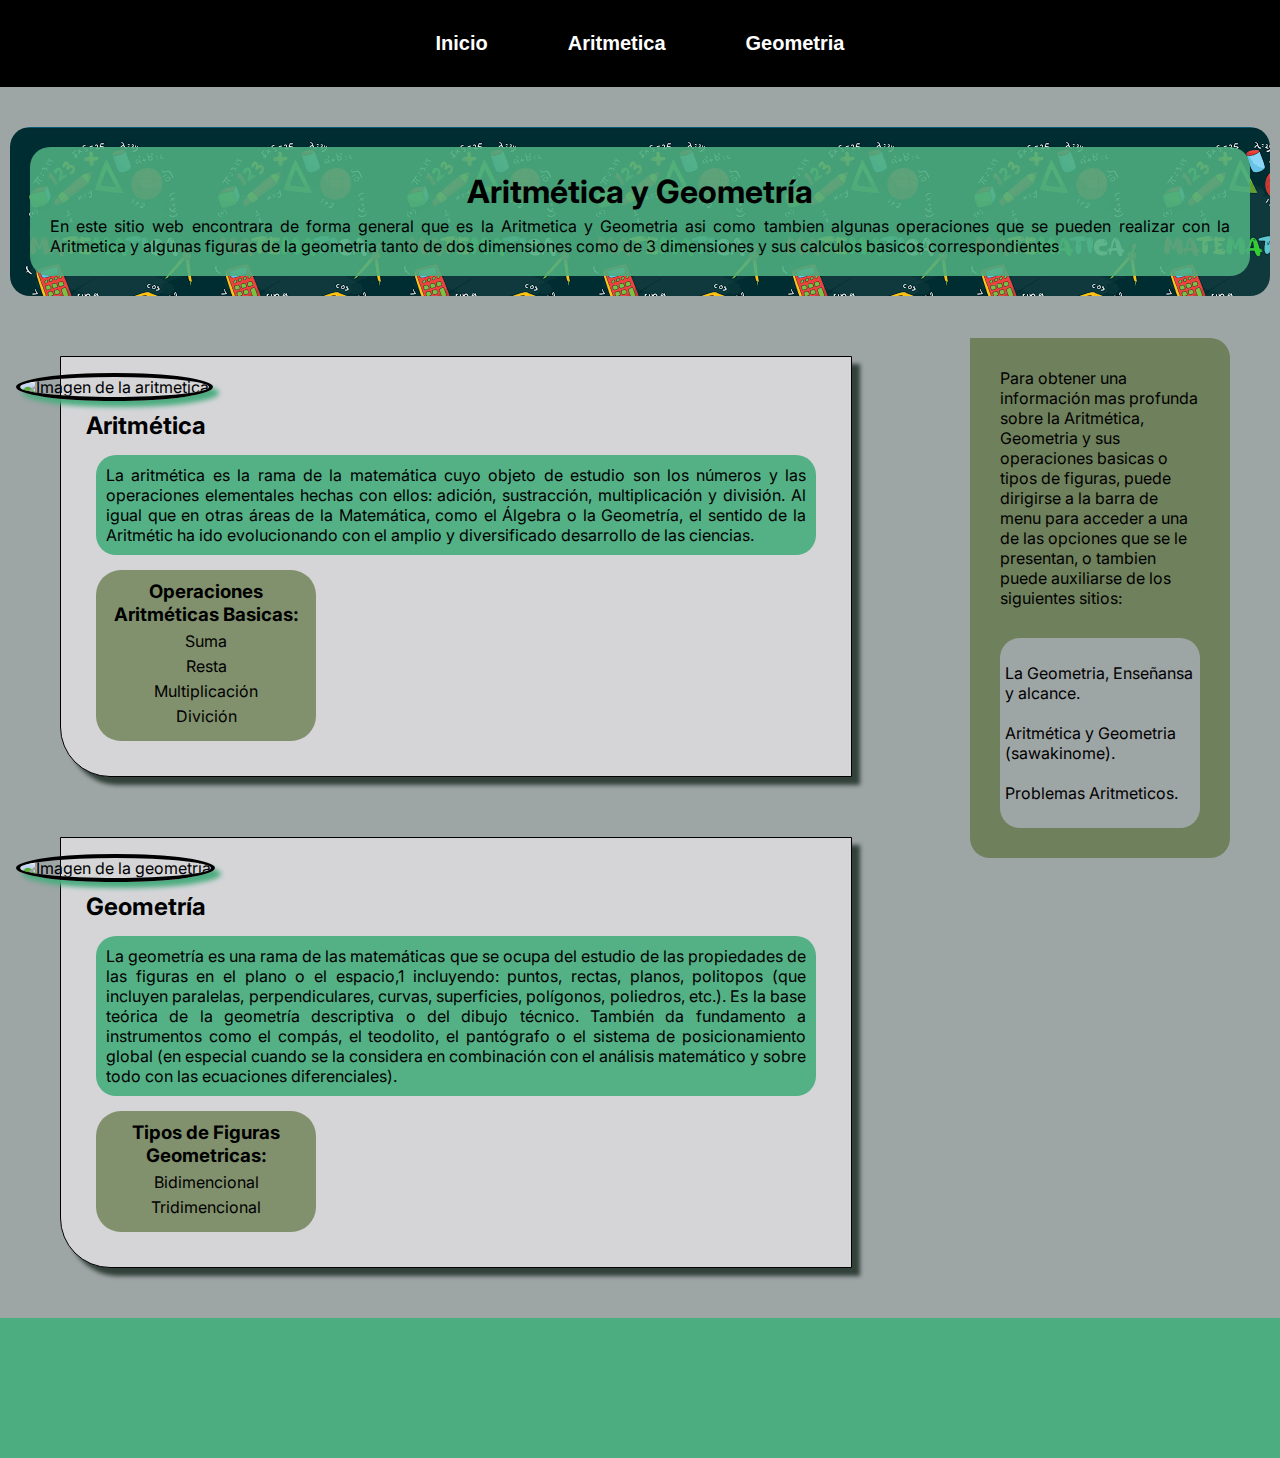
==== commit 665c22e4: "retoques finales: finish" ====
--- a/index.html
+++ b/index.html
@@ -2,14 +2,10 @@
 <html lang="es">
     <head>
         <title>
-            Aritmetica
+            Aritmetica y Geometría
         </title>
         <meta charset="UTF-8" />
-        <!--agregen sus nombres en el meta author-->
-        <meta name="author" content="Jason Saul Martinez Argueta,
-            José Giovanni Toruño Cruz,
-            Josué Andrés Hernández Martínez,
-            Luis Carlos Morales Pérez" />
+        <meta name="author" content="Teobaldo Antonio Azahar Roldán, Jeyby Sabriska Castillo Ramirez, Isaías Eleazar Deasís Solórzano, Josué Andrés Hernández Martínez, Jason Saul Martinez Argueta, Luis Carlos Morales Pérez, José Giovanni Toruño Cruz" />
         <meta name="keywords" content="operaciones, suma, resta, multiplicacion, esfera, cilindro, cono" />
         <meta name="description" content="Aritmetica Geometria" />
     
@@ -19,11 +15,13 @@
         <link href="https://fonts.googleapis.com/css2?family=Inter&display=swap" rel="stylesheet">
         <!-- FIN -->
     
+        <!--Enlaces de stilos-->
         <link rel="stylesheet" href="./styles/general-style.css">
         <link rel="stylesheet" href="./styles/main-tag-style.css" />
         <link rel="stylesheet" href="./styles/index.css">
-    
         <link rel="stylesheet" href="./styles//navbar.css" />
+        
+        <!--Enlace del icono del web site-->
         <link rel="shortcut icon" href="./images/icono.png" type="image">
     </head>
 
@@ -71,7 +69,7 @@
         
         <main class="main">
             <div class="content">
-                <h1>Aritmetica y Geometria</h1>
+                <h1>Aritmética y Geometría</h1>
             <p>En este sitio web encontrara de forma general que es la Aritmetica y Geometria asi como tambien algunas operaciones que se pueden realizar con la Aritmetica y algunas figuras de la geometria tanto de dos dimensiones como de 3 dimensiones y sus calculos basicos correspondientes</p>
             </div>
         </main>
@@ -110,24 +108,26 @@
         </div>
 
         <aside>
-            <p>
-                Para obtener una información mas profunda sobre la Aritmética, Geometria y sus operaciones basicas o tipos de figuras, puede dirigirse a la barra de menu para acceder a una de las opciones que se le presentan,
-                o tambien puede auxiliarse de los siguientes sitios:
-            </p>
-            <ul class="lista-de-apoyo">
-                <li>
-                    <a class="alternativas" href="http://www.scielo.org.co/scielo.php?script=sci_arttext&pid=S0121-38142012000200001">
-                    La Geometria, Enseñansa y alcance.
-                </li>
-                <li>
-                    <a class="alternativas" href="https://es.sawakinome.com/articles/science/unassigned-5938.html">
-                    Aritmética y Geometria (sawakinome).
-                </li>
-                <li>
-                    <a class="alternativas" href="https://www.youtube.com/watch?v=tYzTrVax2A0">
-                        Problemas Aritmeticos.
-                </li>
-            </ul>
+            <article>
+                <p>
+                    Para obtener una información mas profunda sobre la Aritmética, Geometria y sus operaciones basicas o tipos de figuras, puede dirigirse a la barra de menu para acceder a una de las opciones que se le presentan,
+                    o tambien puede auxiliarse de los siguientes sitios:
+                </p>
+                <ul class="lista-de-apoyo">
+                    <li>
+                        <a class="alternativas" href="http://www.scielo.org.co/scielo.php?script=sci_arttext&pid=S0121-38142012000200001">
+                        La Geometria, Enseñansa y alcance.
+                    </li>
+                    <li>
+                        <a class="alternativas" href="https://es.sawakinome.com/articles/science/unassigned-5938.html">
+                        Aritmética y Geometria (sawakinome).
+                    </li>
+                    <li>
+                        <a class="alternativas" href="https://www.youtube.com/watch?v=tYzTrVax2A0">
+                            Problemas Aritmeticos.
+                    </li>
+                </ul>
+            </article>
         </aside>
         
         <footer></footer>
--- a/styles/general-style.css
+++ b/styles/general-style.css
@@ -29,4 +29,4 @@
     margin: 50px 0px 0px 0px;
     padding: 20px;
     background-color: rgb(76, 173, 128);
-}
+}--- a/styles/index.css
+++ b/styles/index.css
@@ -60,7 +60,7 @@
     border-radius: 0px 20px 20px 20px;
 }
 
-aside .lista-de-apoyo{
+aside article .lista-de-apoyo{
     padding: 5px;
     margin: 30px 0px 0px 0px;   
     border-radius: 20px;
@@ -68,16 +68,16 @@
     list-style: none;
 }
 
-aside .lista-de-apoyo li{
+aside article .lista-de-apoyo li{
     margin: 20px 0px 20px 0px;
 }
 
-aside .lista-de-apoyo li .alternativas{
+aside article .lista-de-apoyo li .alternativas{
     text-decoration: none;
     color: black;
 }
 
-aside .lista-de-apoyo li .alternativas:hover{
+aside article .lista-de-apoyo li .alternativas:hover{
     text-decoration: none;
     color: blue;
 }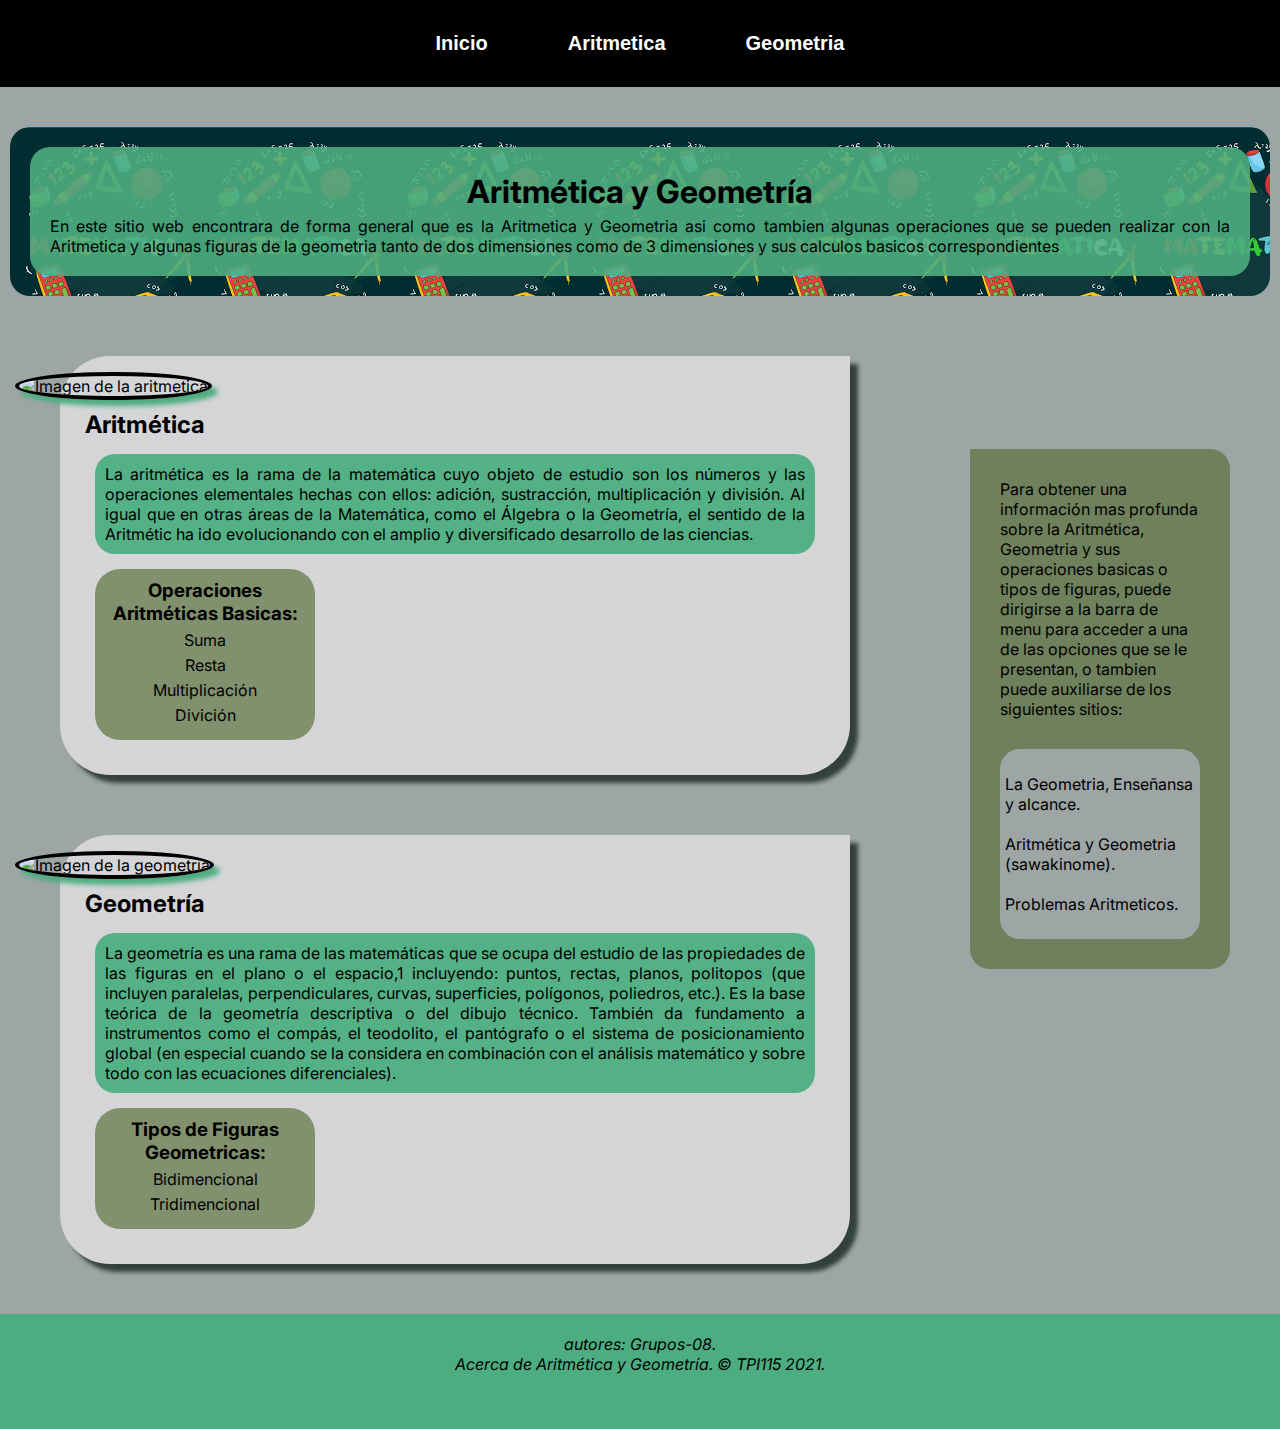
==== commit c01feef1: "Ultimate Finish" ====
--- a/index.html
+++ b/index.html
@@ -107,6 +107,15 @@
             <img class = "up__icon"src = "./images/icon-up-white.svg" alt = "icon for up" />
         </div>
 
+        <footer>
+            <p>
+                <i>autores: Grupos-08.</i>
+            </p>
+            <p>
+                <i>Acerca de Aritmética y Geometría. © TPI115 2021. </i>
+            </p>
+        </footer>
+
         <aside>
             <article>
                 <p>
@@ -129,8 +138,7 @@
                 </ul>
             </article>
         </aside>
-        
-        <footer></footer>
+
     </body>
 <script src="./js/index.js"></script>
 </html>
--- a/styles/general-style.css
+++ b/styles/general-style.css
@@ -25,8 +25,9 @@
 }
 
 footer{
-    height: 100px;
+    height: 75px;
     margin: 50px 0px 0px 0px;
     padding: 20px;
     background-color: rgb(76, 173, 128);
+    text-align: center;
 }--- a/styles/index.css
+++ b/styles/index.css
@@ -4,9 +4,8 @@
     height: auto;
     width: 750px;
     background-color: rgb(213, 213, 216);
-    border: #000 solid 1px;
     box-shadow:  8px 8px 4px rgb(50, 65, 58);
-    border-radius: 0px 0px 0px 50px;
+    border-radius: 50px 0px 50px 50px;
 }
 
 .Card img{
--- a/styles/navbar.css
+++ b/styles/navbar.css
@@ -1,14 +1,9 @@
 /* Styles for Navbar */
-* {
-    margin: 0;
-    padding: 0;
-}
 .navbar {
     margin-top: 0;
     margin-bottom: 40px;
     display: flex;
     justify-content: center;
-    /* background-color: red; */
     padding: 20px;
     background-color: #000;
 }
@@ -23,7 +18,7 @@
     display: flex;
     flex-direction: column;
     position: absolute;
-    background-color: #bd93f9;
+    background-color: rgb(89, 110, 57);
     display: none;
 }
 .navbar__link {
